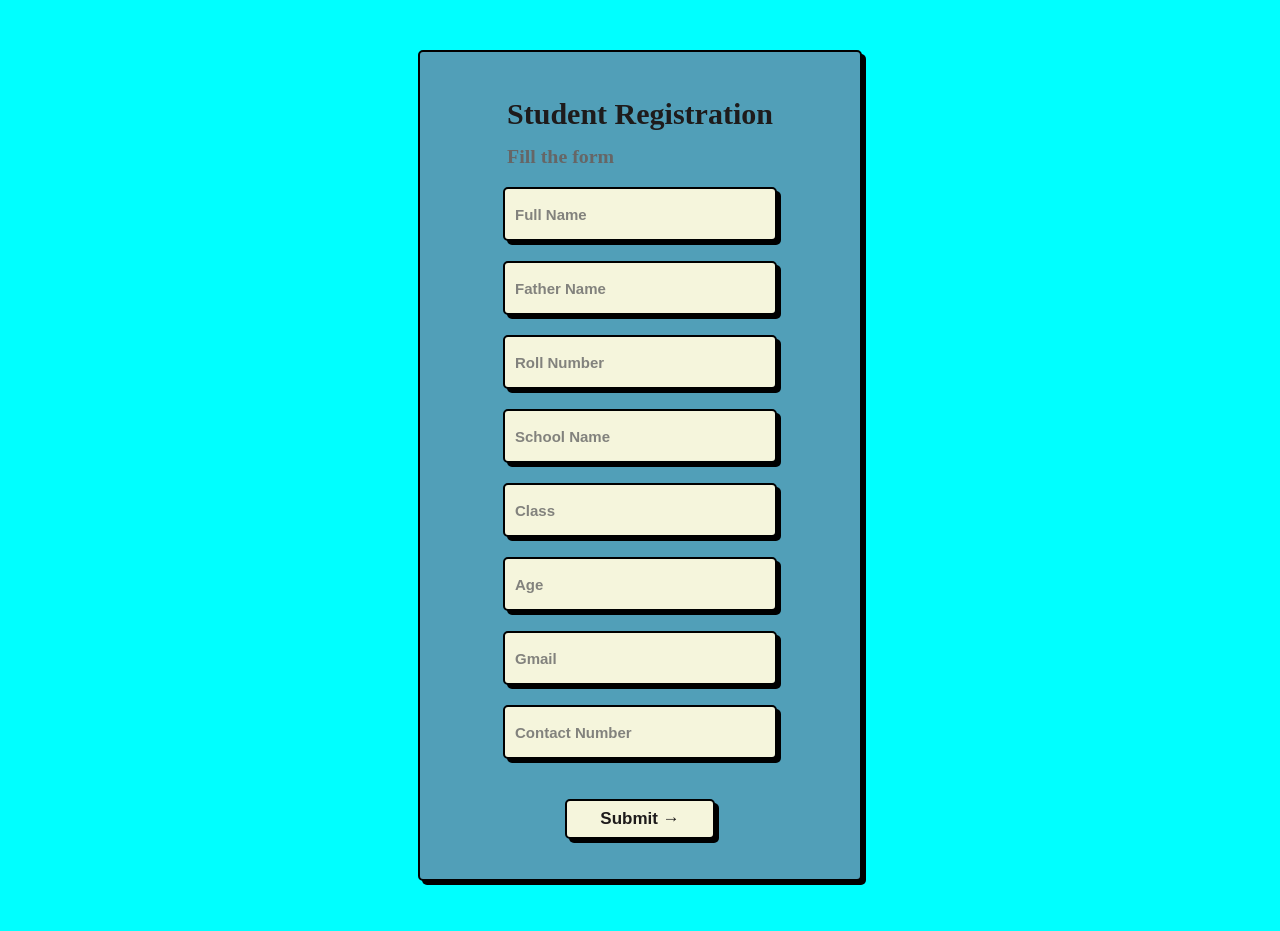
==== index.html @ 0eb0f555 "form" ====
<!DOCTYPE html>
<html lang="en">

<head>
    <meta charset="UTF-8">
    <meta name="viewport" content="width=device-width, initial-scale=1.0">
    <title>Document</title>
</head>

<body>
    <style>
        body {
            background-color: aqua;
        }

        .form {
            width:400px;
            margin: 50px auto;


            --input-focus: #2d8cf0;
            --font-color: #1e1b1b;
            --font-color-sub: #666;
            --bg-color: beige;
            --main-color: black;
            padding: 20px;
            background: rgb(81, 159, 184);
            display: flex;
            flex-direction: column;
            align-items: center;
            justify-content: center;
            gap: 20px;
            border-radius: 5px;
            border: 2px solid var(--main-color);
            box-shadow: 4px 4px var(--main-color);
        }

        .title {
            color: var(--font-color);
            font-weight: 900;
            font-size: 20px;
            height: 70px;
            margin-bottom: 25px;
        }

        .stureg {
            height: 0px;
        }

        h3 {
            margin: 0;
        }

        .title span {
            color: var(--font-color-sub);
            font-weight: 600;
            font-size: 17px;
        }

        .input {
            width: 250px;
            height: 40px;
            border-radius: 5px;
            border: 2px solid var(--main-color);
            background-color: var(--bg-color);
            box-shadow: 4px 4px var(--main-color);
            font-size: 15px;
            font-weight: 600;
            color: var(--font-color);
            padding: 5px 10px;
            outline: none;
        }

        .input::placeholder {
            color: var(--font-color-sub);
            opacity: 0.8;
        }



        .login-with {
            display: flex;
            gap: 20px;
        }

        .button-log {
            cursor: pointer;
            width: 40px;
            height: 40px;
            border-radius: 100%;
            border: 2px solid var(--main-color);
            background-color: var(--bg-color);
            box-shadow: 4px 4px var(--main-color);
            color: var(--font-color);
            font-size: 25px;
            display: flex;
            justify-content: center;
            align-items: center;
        }

        .icon {
            width: 24px;
            height: 24px;
            fill: var(--main-color);
        }

        .button-log:active,
        .button-confirm:active {
            box-shadow: 0px 0px var(--main-color);
            transform: translate(3px, 3px);
        }

        .button-confirm {
            margin: 20px;
            width: 150px;
            height: 40px;
            border-radius: 5px;
            border: 2px solid var(--main-color);
            background-color: var(--bg-color);
            box-shadow: 4px 4px var(--main-color);
            font-size: 17px;
            font-weight: 600;
            color: var(--font-color);
            cursor: pointer;
        }
        a {
            text-decoration: none;
            color: var(--font-color);
        }
    </style>



    <form class="form">
        <div class="title">
            <h2 class="stureg"> Student Registration</h2><br><span>
                <h3>Fill the form</h3>
            </span>
        </div>

        <label>
            <input class="input" name="name" placeholder="Full Name" type="text" required>
        </label>

        <label>
            <input class="input" name="father_name" placeholder="Father Name" type="text" required>
        </label>

        <label>
            <input class="input" name="rollno" placeholder="Roll Number" type="number" required>
        </label>

        <label>
            <input class="input" name="school" placeholder="School Name" type="text" required>
        </label>

        <label>
            <input class="input" name="class" placeholder="Class" type="text" required>
        </label>

        <label>
            <input class="input" name="age" placeholder="Age" type="number" min="3" max="30" required>
        </label>

        <label>
            <input class="input" name="email" placeholder="Gmail" type="email" required>
        </label>

        <label>
            <input class="input" name="contact" placeholder="Contact Number" type="tel" pattern="[0-9]{11}" required>
        </label>

        <button class="button-confirm" type="submit" ><a href="./formdata.html" >Submit →</a></button>
    </form>




    
    
    

    <script src="./sript.js"></script>
</body>

</html>
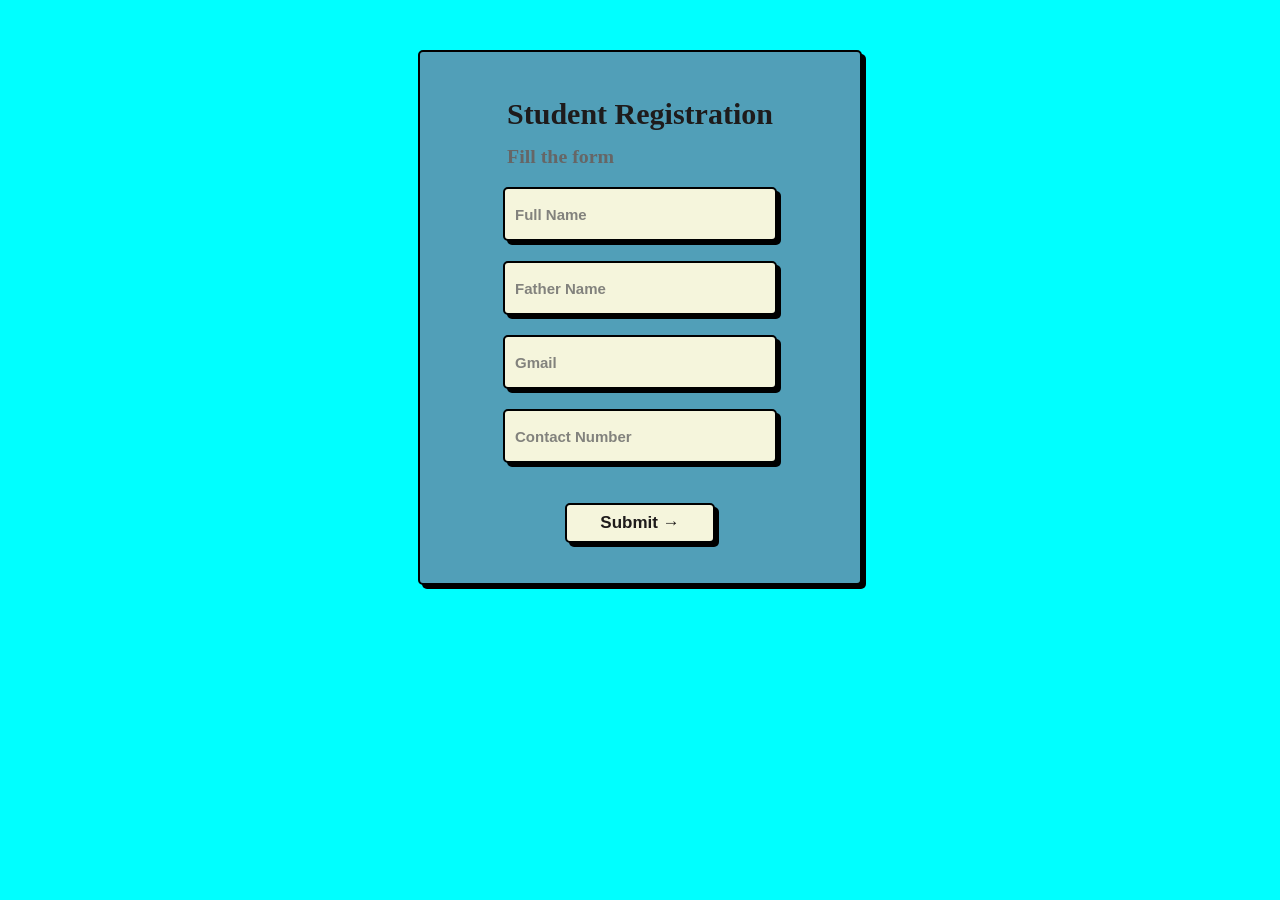
==== commit ce12c0df: "added my work" ====
--- a/index.html
+++ b/index.html
@@ -14,7 +14,7 @@
         }
 
         .form {
-            width:400px;
+            width: 400px;
             margin: 50px auto;
 
 
@@ -123,6 +123,7 @@
             color: var(--font-color);
             cursor: pointer;
         }
+
         a {
             text-decoration: none;
             color: var(--font-color);
@@ -131,7 +132,7 @@
 
 
 
-    <form class="form">
+    <form class="form" type="submit" onsubmit="studentdata(event)">
         <div class="title">
             <h2 class="stureg"> Student Registration</h2><br><span>
                 <h3>Fill the form</h3>
@@ -139,47 +140,48 @@
         </div>
 
         <label>
-            <input class="input" name="name" placeholder="Full Name" type="text" required>
+            <input class="input" name="name" placeholder="Full Name" type="text" required id="formname">
         </label>
 
         <label>
-            <input class="input" name="father_name" placeholder="Father Name" type="text" required>
+            <input class="input" name="father_name" placeholder="Father Name" type="text" required id="formfathername">
+        </label>
+<!-- 
+        <label>
+            <input class="input" name="rollno" placeholder="Roll Number" type="number" required id="formrollno">
         </label>
 
         <label>
-            <input class="input" name="rollno" placeholder="Roll Number" type="number" required>
+            <input class="input" name="school" placeholder="School Name" type="text" required id="formschool">
         </label>
 
         <label>
-            <input class="input" name="school" placeholder="School Name" type="text" required>
+            <input class="input" name="class" placeholder="Class" type="text" required id="formclass">
         </label>
 
         <label>
-            <input class="input" name="class" placeholder="Class" type="text" required>
+            <input class="input" name="age" placeholder="Age" type="number" min="3" max="30" required id="formage">
+        </label> -->
+
+        <label>
+            <input class="input" name="email" placeholder="Gmail" type="email" required id="formemail">
         </label>
 
         <label>
-            <input class="input" name="age" placeholder="Age" type="number" min="3" max="30" required>
+            <input class="input" name="contact" placeholder="Contact Number" type="tel" pattern="[0-9]{11}" required id="formcontact">
         </label>
 
-        <label>
-            <input class="input" name="email" placeholder="Gmail" type="email" required>
-        </label>
-
-        <label>
-            <input class="input" name="contact" placeholder="Contact Number" type="tel" pattern="[0-9]{11}" required>
-        </label>
-
-        <button class="button-confirm" type="submit" ><a href="./formdata.html" >Submit →</a></button>
+        <button class="button-confirm" type="submit" onsubmit="studentdata()">Submit →</button>
     </form>
-
-
 
 
     
     
     
 
+
+
+
     <script src="./sript.js"></script>
 </body>
 
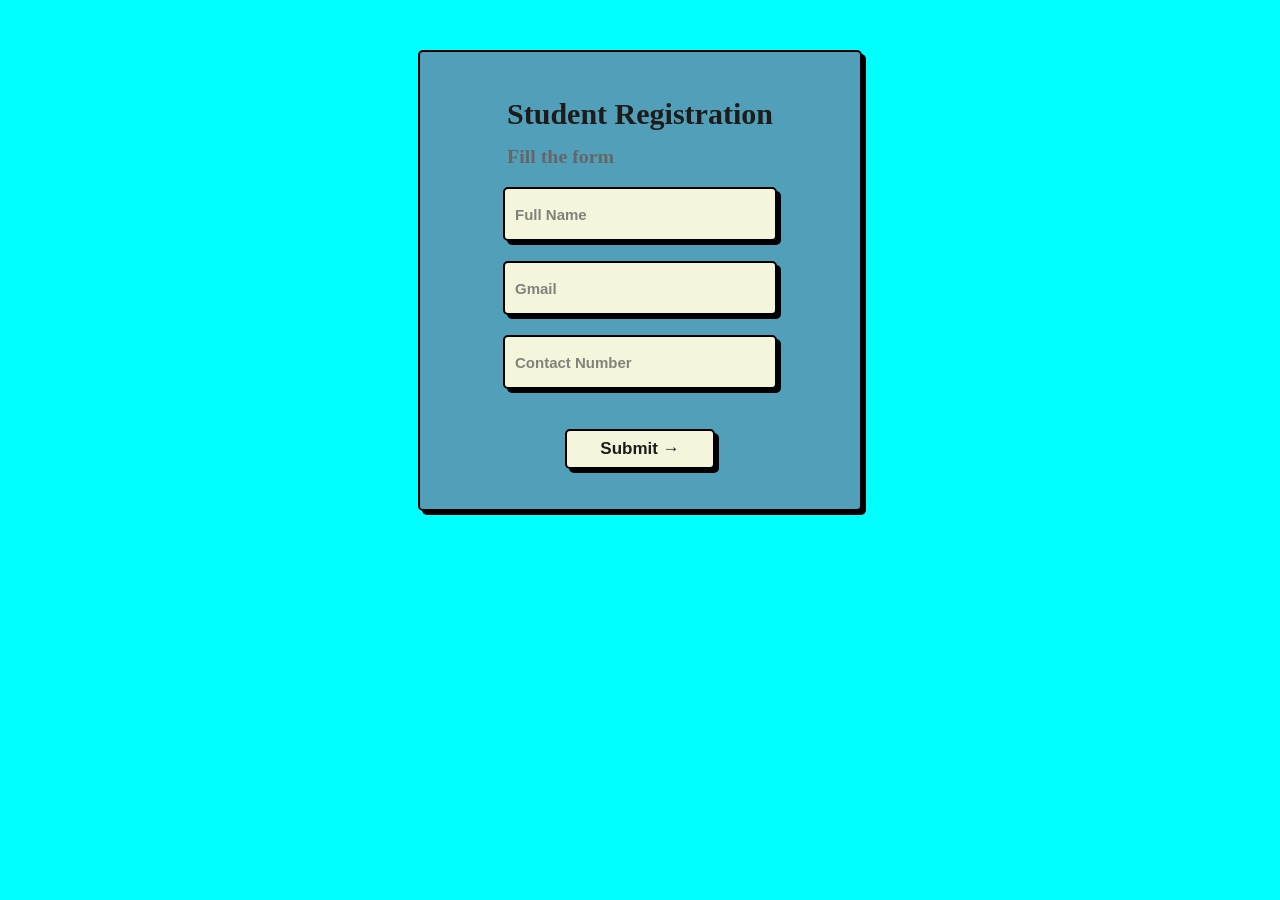
==== commit b6d1508a: "Add student management app with edit/delete functionality" ====
--- a/index.html
+++ b/index.html
@@ -132,7 +132,7 @@
 
 
 
-    <form class="form" type="submit" onsubmit="studentdata(event)">
+    <form class="form" onsubmit="studentdata(event)">
         <div class="title">
             <h2 class="stureg"> Student Registration</h2><br><span>
                 <h3>Fill the form</h3>
@@ -143,26 +143,7 @@
             <input class="input" name="name" placeholder="Full Name" type="text" required id="formname">
         </label>
 
-        <label>
-            <input class="input" name="father_name" placeholder="Father Name" type="text" required id="formfathername">
-        </label>
-<!-- 
-        <label>
-            <input class="input" name="rollno" placeholder="Roll Number" type="number" required id="formrollno">
-        </label>
-
-        <label>
-            <input class="input" name="school" placeholder="School Name" type="text" required id="formschool">
-        </label>
-
-        <label>
-            <input class="input" name="class" placeholder="Class" type="text" required id="formclass">
-        </label>
-
-        <label>
-            <input class="input" name="age" placeholder="Age" type="number" min="3" max="30" required id="formage">
-        </label> -->
-
+        
         <label>
             <input class="input" name="email" placeholder="Gmail" type="email" required id="formemail">
         </label>
@@ -171,7 +152,7 @@
             <input class="input" name="contact" placeholder="Contact Number" type="tel" pattern="[0-9]{11}" required id="formcontact">
         </label>
 
-        <button class="button-confirm" type="submit" onsubmit="studentdata()">Submit →</button>
+        <button class="button-confirm" type="submit">Submit →</button>
     </form>
 
 
